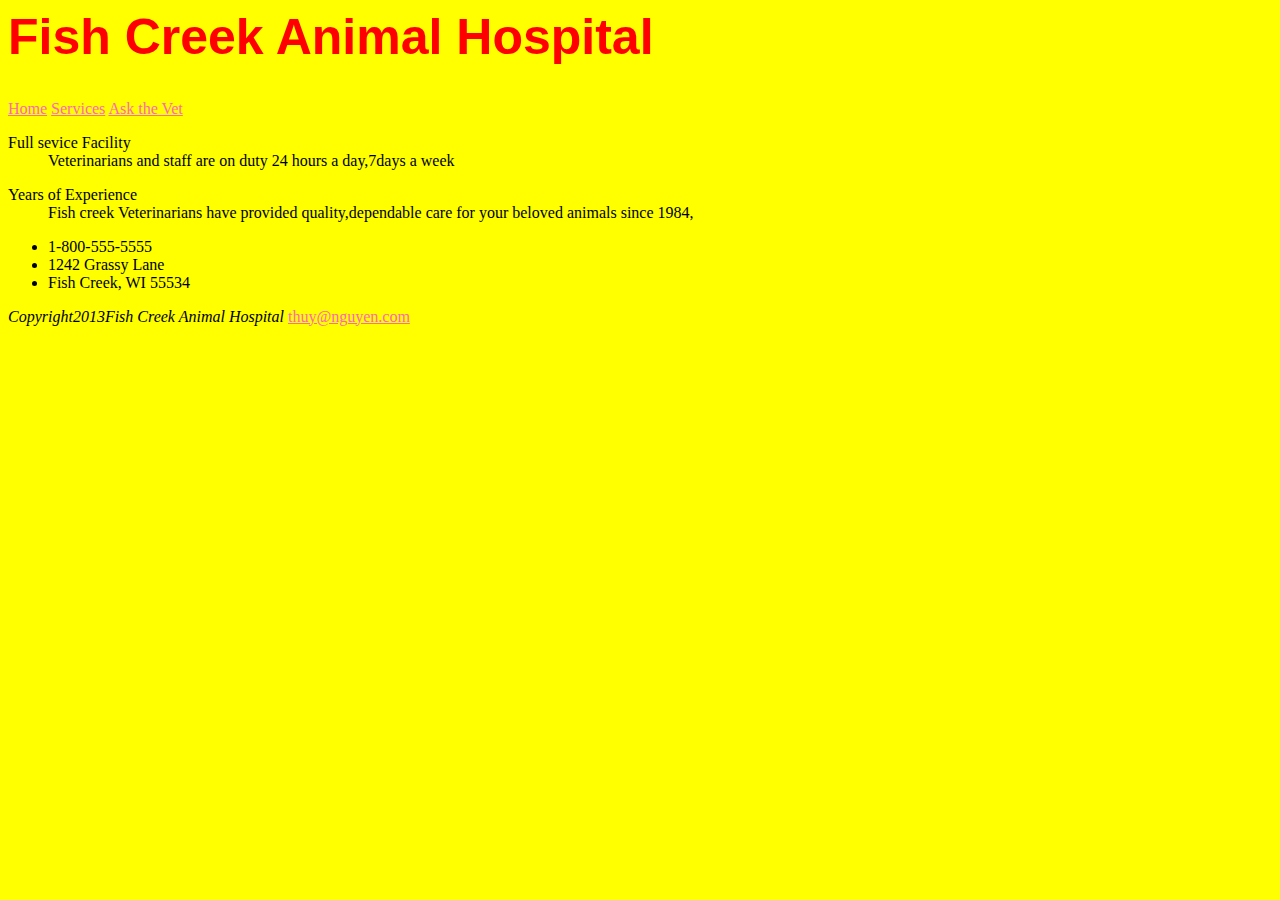
==== Fish Creek/index.html @ fae06c76 "change after lab2" ====
<html>
	<head>
		<meta charset="UTF-8">
		<title>Fish Creek Animal Hospital</title>
		<link rel="stylesheet" type="text/css" href="style.css">
	</head>

	<body id = "index">
		<h1>Fish Creek Animal Hospital</h1>
		<div>
			<a href="#">Home</a>
			<a href="service.html">Services</a>
			<a href="#">Ask the Vet</a>
		</div>
	<dl>
		Full sevice Facility
		<dd>Veterinarians and staff are on duty 24 hours a day,7days a week<dd>
	</dl>
	<dl>
		Years of Experience
		<dd>Fish creek Veterinarians have provided quality,dependable care for your beloved animals since 1984,
		</dd>
	</dl>	
	<div> <ul>
			<li>1-800-555-5555</li>
			<li>1242 Grassy Lane</li>
			<li>Fish Creek, WI 55534</li>
		</ul>
	</div>
	<div><em>Copyright2013Fish Creek Animal Hospital</em>
			<a href="#">thuy@nguyen.com</a></div>
	</body>
</html>
---- Fish Creek/style.css ----
h1{
	color:red;
	font-family: Arial;
	font-size: 50px;
}
#index{
	background-color:yellow;
}
#service{
	background-color:lightblue;
}

a:link, a:visited, a:hover, a:active{
	color:hotpink;
}
footer{color:green;}
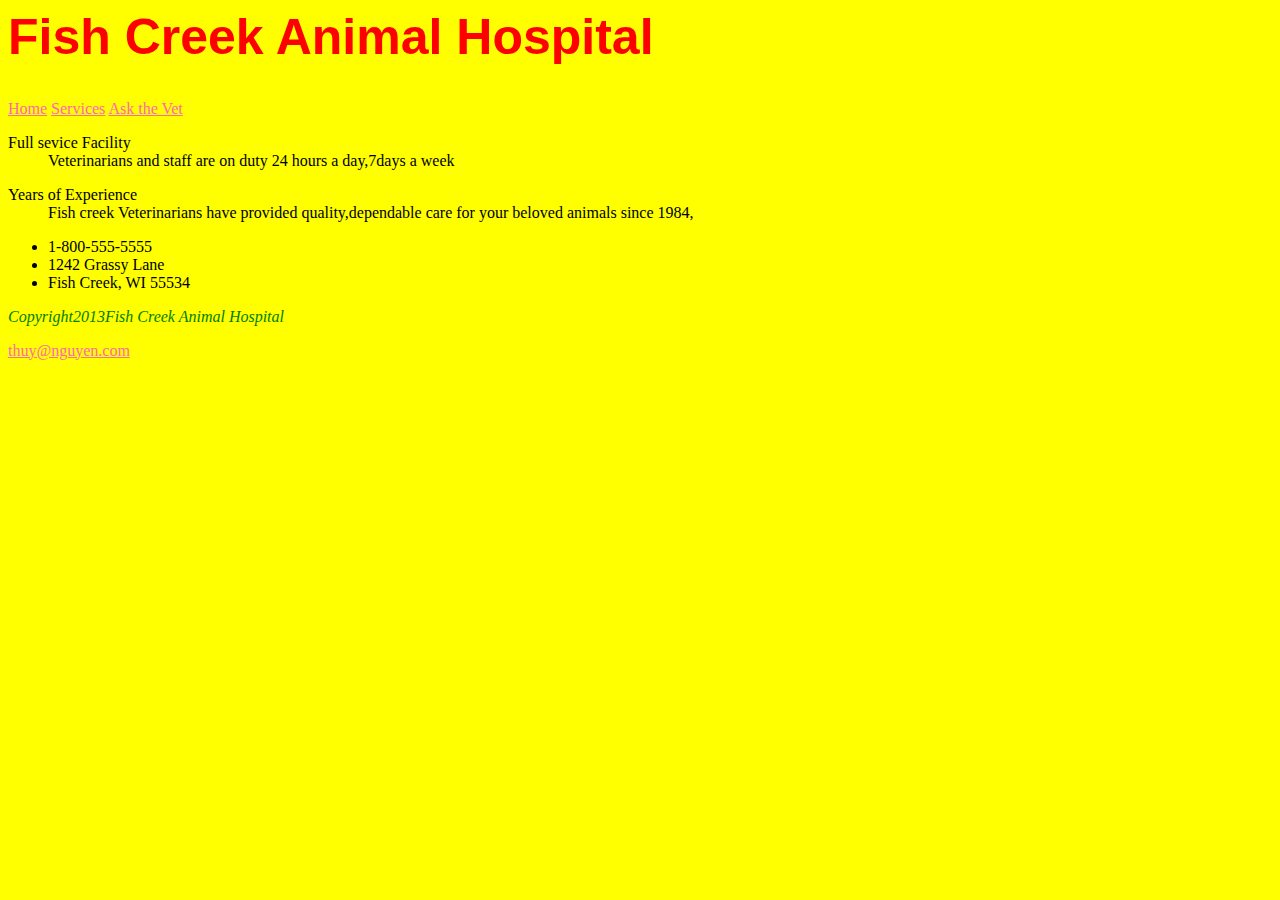
==== commit 70157339: "Change after lab3" ====
--- a/Fish Creek/index.html
+++ b/Fish Creek/index.html
@@ -1,23 +1,24 @@
 <html>
-	<head>
+    <head>
 		<meta charset="UTF-8">
 		<title>Fish Creek Animal Hospital</title>
-		<link rel="stylesheet" type="text/css" href="style.css">
+        <link rel="stylesheet" type="text/css" href ="style.css">
+        
 	</head>
 
-	<body id = "index">
+	<body id="index">
 		<h1>Fish Creek Animal Hospital</h1>
-		<div>
-			<a href="#">Home</a>
-			<a href="service.html">Services</a>
-			<a href="#">Ask the Vet</a>
+        <div id="nav">
+			<a href="index2.html"> Home</a>
+            <a href = "services2.html">Services</a>
+			<a href="#"> Ask the Vet</a>
 		</div>
 	<dl>
-		Full sevice Facility
+		<dt>Full sevice Facility</dt>
 		<dd>Veterinarians and staff are on duty 24 hours a day,7days a week<dd>
 	</dl>
 	<dl>
-		Years of Experience
+		<dt>Years of Experience</dt>
 		<dd>Fish creek Veterinarians have provided quality,dependable care for your beloved animals since 1984,
 		</dd>
 	</dl>	
@@ -27,7 +28,8 @@
 			<li>Fish Creek, WI 55534</li>
 		</ul>
 	</div>
-	<div><em>Copyright2013Fish Creek Animal Hospital</em>
-			<a href="#">thuy@nguyen.com</a></div>
+	<footer>
+		<p><em>Copyright2013Fish Creek Animal Hospital</em></p>
+		<p><a href="http:www.thuy@nguyen.com">thuy@nguyen.com</a></p>
 	</body>
 </html>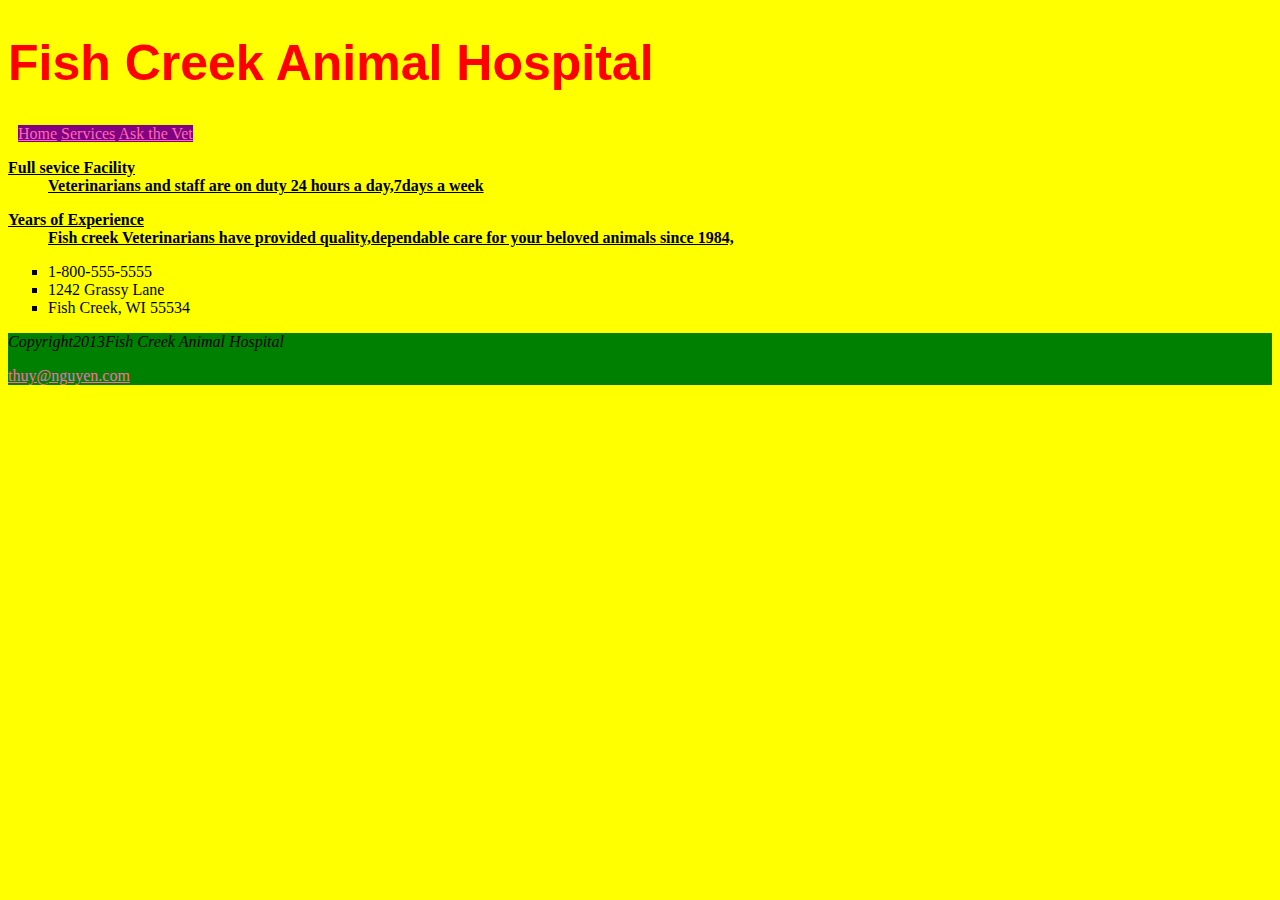
==== commit 27609aa8: "lab3 final" ====
--- a/Fish Creek/index.html
+++ b/Fish Creek/index.html
@@ -1,3 +1,4 @@
+<!DOCTYPE html>
 <html>
     <head>
 		<meta charset="UTF-8">
@@ -9,27 +10,28 @@
 	<body id="index">
 		<h1>Fish Creek Animal Hospital</h1>
         <div id="nav">
-			<a href="index2.html"> Home</a>
-            <a href = "services2.html">Services</a>
+			<a href="index.html"> Home</a>
+            <a href = "services.html">Services</a>
 			<a href="#"> Ask the Vet</a>
 		</div>
-	<dl>
-		<dt>Full sevice Facility</dt>
-		<dd>Veterinarians and staff are on duty 24 hours a day,7days a week<dd>
-	</dl>
-	<dl>
-		<dt>Years of Experience</dt>
-		<dd>Fish creek Veterinarians have provided quality,dependable care for your beloved animals since 1984,
-		</dd>
-	</dl>	
-	<div> <ul>
+		<dl>
+			<dt>Full sevice Facility</dt>
+			<dd>Veterinarians and staff are on duty 24 hours a day,7days a week<dd>
+		</dl>
+		<dl>
+			<dt>Years of Experience</dt>
+			<dd>Fish creek Veterinarians have provided quality,dependable care for your beloved animals since 1984,
+			</dd>
+		</dl>	
+		<div> <ul>
 			<li>1-800-555-5555</li>
 			<li>1242 Grassy Lane</li>
 			<li>Fish Creek, WI 55534</li>
 		</ul>
-	</div>
-	<footer>
+		</div>
+		<footer>
 		<p><em>Copyright2013Fish Creek Animal Hospital</em></p>
-		<p><a href="http:www.thuy@nguyen.com">thuy@nguyen.com</a></p>
+		<p><a href="http://www.thuy@nguyen.com">thuy@nguyen.com</a></p>
+		</footer>
 	</body>
 </html>--- a/Fish Creek/style.css
+++ b/Fish Creek/style.css
@@ -13,4 +13,18 @@
 a:link, a:visited, a:hover, a:active{
 	color:hotpink;
 }
-footer{color:green;}+footer{
+	background-color:green;
+}
+ul {
+	list-style-type:square;
+}
+dl{
+	text-decoration:underline;
+	font-weight:bold;
+}
+#nav{
+	display:inline;
+	margin: 10px;
+	background-color:purple;
+}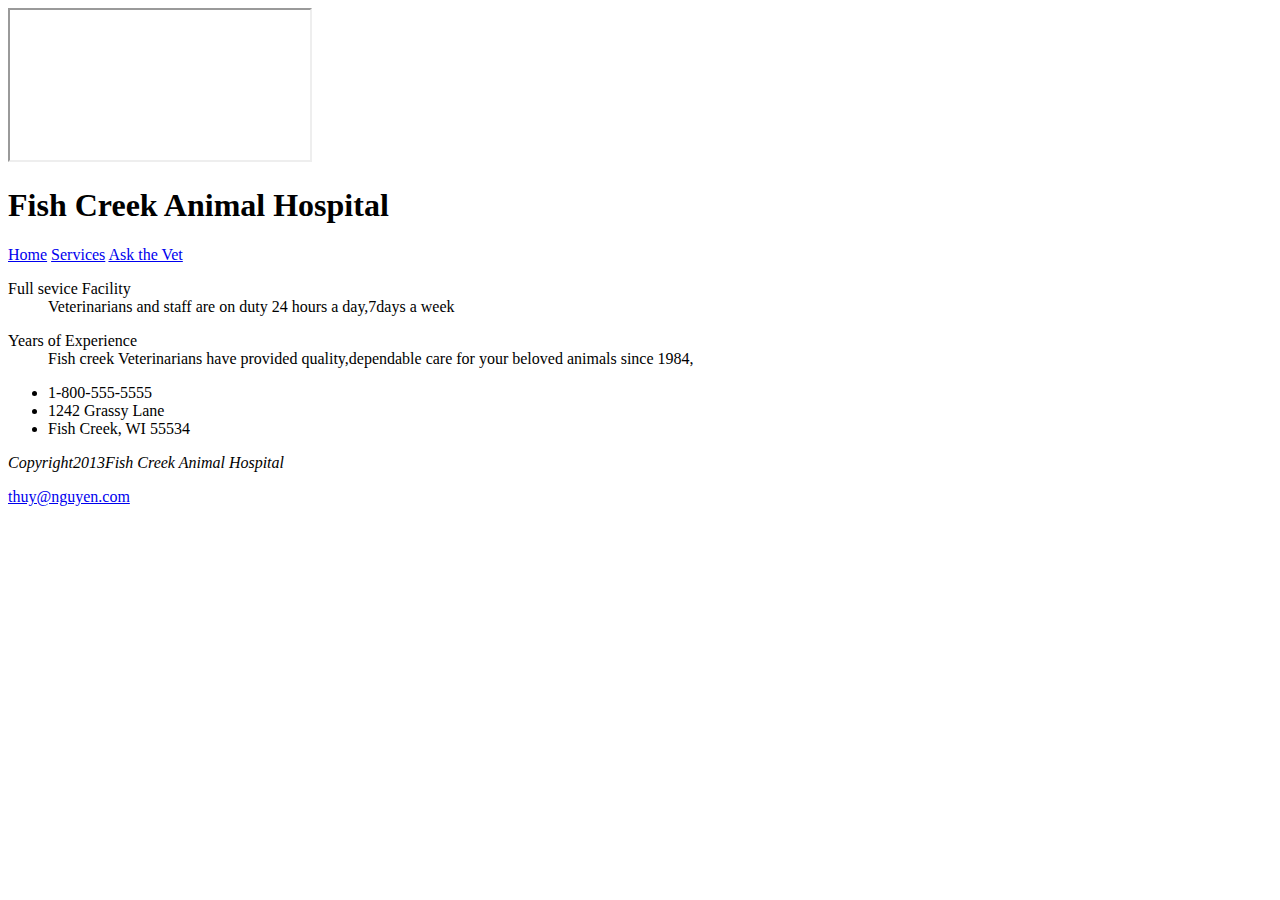
==== commit 2389cd58: "lab4" ====
--- a/Fish Creek/index.html
+++ b/Fish Creek/index.html
@@ -3,15 +3,16 @@
     <head>
 		<meta charset="UTF-8">
 		<title>Fish Creek Animal Hospital</title>
-        <link rel="stylesheet" type="text/css" href ="style.css">
-        
+        <link rel="stylesheet" type="text/css" href ="style4.css">
+		
 	</head>
 
 	<body id="index">
-		<h1>Fish Creek Animal Hospital</h1>
-        <div id="nav">
-			<a href="index.html"> Home</a>
-            <a href = "services.html">Services</a>
+		<iframe src="http://www.dit.ie"></iframe>
+		<h1 >Fish Creek Animal Hospital</h1>
+        <div id="nav",class = "centernav">
+			<a href="index4.html"> Home</a>
+            <a href = "services4.html">Services</a>
 			<a href="#"> Ask the Vet</a>
 		</div>
 		<dl>
@@ -22,16 +23,19 @@
 			<dt>Years of Experience</dt>
 			<dd>Fish creek Veterinarians have provided quality,dependable care for your beloved animals since 1984,
 			</dd>
-		</dl>	
-		<div> <ul>
+		</dl>
+		<div>
+		<div class = "listright"> <ul>
 			<li>1-800-555-5555</li>
 			<li>1242 Grassy Lane</li>
 			<li>Fish Creek, WI 55534</li>
 		</ul>
 		</div>
+		</div>
 		<footer>
-		<p><em>Copyright2013Fish Creek Animal Hospital</em></p>
-		<p><a href="http://www.thuy@nguyen.com">thuy@nguyen.com</a></p>
+			<p><em>Copyright2013Fish Creek Animal Hospital</em></p>
+			<p class = "positionfooter"><a href="http://www.thuy@nguyen.com">thuy@nguyen.com</a></p>
+			
 		</footer>
 	</body>
 </html>